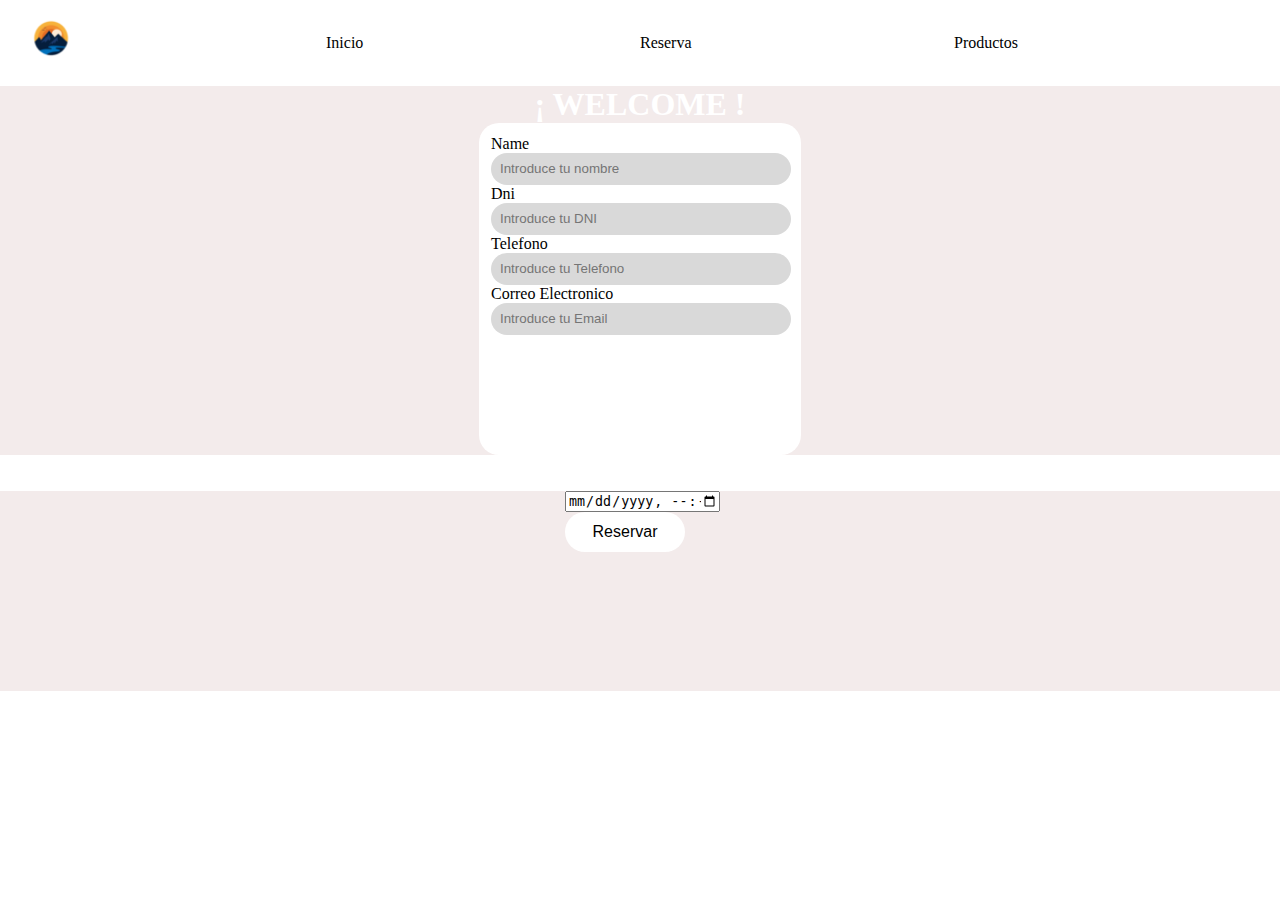
==== consulta.html @ b8b07a46 "cambiado el tipo de input" ====
<!DOCTYPE html>
<html lang="en">
<head>
    <meta charset="UTF-8">
    <meta name="viewport" content="width=device-width, initial-scale=1.0">
    <title>Consulta</title>
    <link rel="stylesheet" href="css/menu.css">
    <link rel="stylesheet" href="css/style.css">
</head>
<body>
    <form action="informacion.html">
        <nav>
            <ul>
                    <li><img src="imgs/logoMontaña.png" alt="Logo" class="logo"></li>
                    <li><a href="index.html">Inicio</a></li>
                    <li><a href="consulta.html">Reserva</a></li>
                    <li><a href="productos.html">Productos</a></li>
            </ul>
        </nav>
    <main>
    <div class="consulta">
        <h1>¡ WELCOME !</h1>
        <div class="fondoC">
            <p>Name</p>
            <input type="text" name="name" placeholder="Introduce tu nombre" required>
            <p>Dni</p>
            <input type="text" name="dni" placeholder="Introduce tu DNI" required>
            <p>Telefono</p>
            <input type="text" name="phone" placeholder="Introduce tu Telefono" required>
            <p>Correo Electronico</p>
            <input type="text" name="email" placeholder="Introduce tu Email" required>
        </div>
        <div class="espacio">
            <br>
            <br>
        </div>
        <div class="reserve">
            <input type="datetime-local" name="Tiempo" required>
            <input type="submit" value="Reservar">
        </div>
            </div>
        </form>
    </main>
</body>
</html>
---- css/menu.css ----
/* Tamaño del Logo */
.logo {
    width: 77px;
    height: auto;
    padding: 0;
    margin: 0;
}
/* Contenedor Nav */
nav {
    position: sticky;
    top: 0px;
    width: 100%;
    padding: 0;
    margin: 0;
    z-index: 1;
    display: flex;
    align-items: center;
}
/* Logo, Inicio ... */
nav ul {
    margin: 0;
    padding: 0;
    list-style: none;
    padding: 12px;
    overflow: hidden;
    /* border: 1px solid yellow; */
    display: flex;
   align-items: center;
}

ul li {
    margin: 0;
    padding: 0;
    display: block;
}

li a {
    padding: 0;
    margin: 0;
    color: black;
    text-decoration: none;
    /* border: 1px solid slateblue; */
}

ul li a:hover {
    padding: 0 15px;
    background-color: lightgray;
}
---- css/style.css ----
*{
    width: 100%;
    margin:  0;
}
.fondo{
    font-size:19px;
    color: white;
    margin: 0;

    position: relative;
    height: 250px;
    
}
#fondoImagen{
    z-index: -1;
    position: absolute;
    border: 1px solid purple;
    top: 0;
    opacity: 50%;
    border-radius: 0 0 15px 15px;
    
}
#backInicio{
    display: flex;
    flex-direction: column;
    align-items: center;
    justify-content: center;
    text-align: center;
    position: relative;
}
.informacion{
    padding: 5%;
    display: flex;
    margin: 3%;
    background-color: #F3EBEB;
    border-radius: 15px;
    flex-direction: column;
    justify-content: center;
    text-align: center;
    width: auto;
    height: auto;
}
.contenido>p{
    font-size: larger;
    text-align: center;
}
.informacion>p{
    padding-top: 10px;
}
.novedades.informacion{
    object-fit: fill;
}

@media only screen and (min-width: 360px) and (max-width: 932px) {}








/* CONSULTA STYLE */
.consulta input[type=text]{
    width: 296px;
    height: 30px;
    border: transparent;
    background-color: #D9D9D9;
    border-radius: 30px;
}

.consulta input::placeholder {
    padding-left: 7px;
}

.consulta h1 {
    color: white;
    text-align: center;
}

.consulta {
    background-color: #F3EBEB;
}
.consulta input[type=date]{
    margin-top: 20px;
    margin-bottom: 20px;
}
.reserve {
    width: 150px;
    border-radius: 20px;
    height: 200px;
}

.consulta .fondoC {
    padding-left: 12px;
    padding-top: 12px;
    background-color: #FFF;
    border-radius: 20px;
    margin: 0 auto;
    width: 310px;
    height: 320px ;
}

.consulta .espacio {
    background-color: white;
}

 input[type="submit"] {
    border: none;
    background-color: #FFF;
    color: black;
    width: 120px;
    height: 40px;
    border-radius: 20px;
    font-size: 16px;
    padding: 1px 6px;
}

 input[type="submit"]:hover {
    background-color: #ebe7e7;
}

.consulta input[type = "date"]{
    display: block; /* Para que no se junte con el boton */
    width: 120px;
    font-size: 16px;
}

.reserve{
   background-color: 1px solid slateblue;
   margin: 0 auto;
}
/* Informancion Style */

.informancion{
    background-color: #F3EBEB;
}
.informancion article {
    /* border: 1px solid slateblue; */
    display: grid;
    grid-template-columns: 3;
    gap: 10px;
}

.patin {
    background-color: white;
    border-radius: 20px;
    padding: 12px;
    width: 213px;
    height: 213px;
    grid-column: 1 / 2;
}

.bluetooth{
    background-color: white;
    height: 66px;
    width: 126px;
    border-radius: 7px;
    grid-column: 2/4;
}
.bluetooth p {
    display: inline;
    font-size: 16px;
    font-weight: bold;
}
.bluetoothIcon {
    width: 47px;
    height: auto;
}

.bateria{
    background-color: white;
    border-radius: 7px;
    width: 116px;
    height: 66px;
    /* border: 1px solid saddlebrown; */
    grid-column: 2 / 5;
    display: inline;
}


.bateryIcon{
    width: 50px;
    height: 50px;
    transform: rotate(90deg);
}

.bateria p {
    display: inline;
    font-size: 23px;
    font-weight: bold;
}

.candado{
    width: 45px;
    height: 45px;
}

.candadoF{
    background-color: #3892FD;
    width: 78px;
    height: 58px;
    border-radius: 7px;
    /* border: 1px solid rgb(202, 27, 150); */
    grid-column: 2/ 4;
    display: inline;
}

.informancion > p {
    font-size: 20px;
    font-weight: bold;
    display: inline;
    padding-right: 40px;
}

.mapa{
    margin: 8px 12px;
    width: 90%;
    height: 150px;
    border-radius: 20px;
    border: 0;
}

.informancion  input[type="submit"] {
    margin: 0 35%;
}
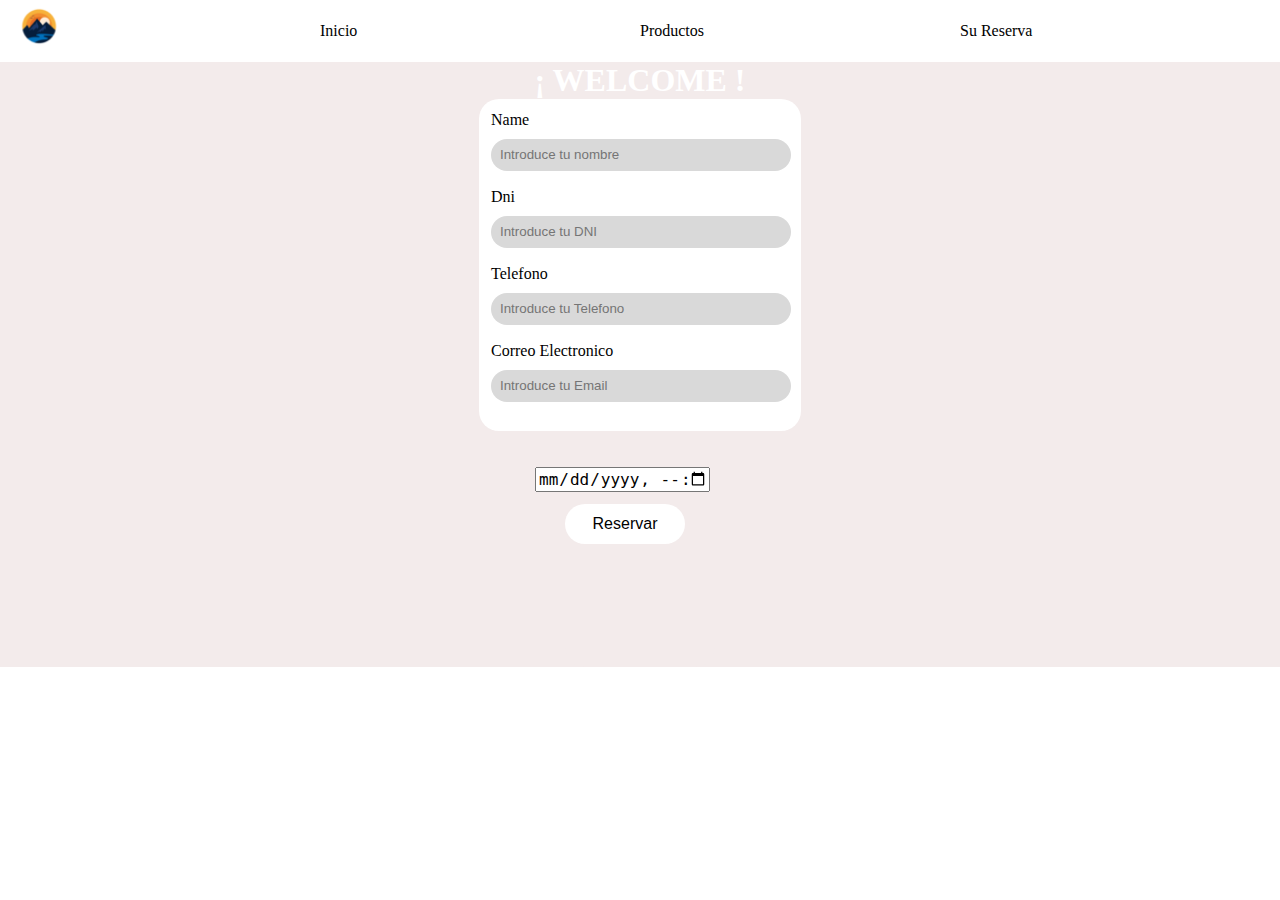
==== commit 96c87839: "Merge branch 'main' of https://github.com/UnaiLegarrea/UnaiLegarrea.github.io" ====
--- a/consulta.html
+++ b/consulta.html
@@ -11,10 +11,10 @@
     <form action="informacion.html">
         <nav>
             <ul>
-                    <li><img src="imgs/logoMontaña.png" alt="Logo" class="logo"></li>
-                    <li><a href="index.html">Inicio</a></li>
-                    <li><a href="consulta.html">Reserva</a></li>
-                    <li><a href="productos.html">Productos</a></li>
+                <li><img src="imgs/logoMontaña.png" alt="Logo" class="logo"></li>
+                <li><a href="index.html">Inicio</a></li>
+                <li><a href="productos.html">Productos</a></li>
+                <li><a href="informacion.html">Su Reserva</a></li>
             </ul>
         </nav>
     <main>
--- a/css/menu.css
+++ b/css/menu.css
@@ -46,4 +46,10 @@
     padding: 0 15px;
     background-color: lightgray;
 }
-
+/* Posicion del menu */
+nav ul {
+    padding: 0;
+    position: sticky;
+    top: 0;
+    background-color: rgba(255, 255, 255, 0.678);
+}
--- a/css/style.css
+++ b/css/style.css
@@ -1,27 +1,25 @@
 
-    *{
+*{
     width: 100%;
     margin:  0;
 }
 .fondo{
-    font-size:19px;
     color: white;
     margin: 0;
-
-    position: relative;
-    height: 250px;
+    position: relative;
+    height: 70vw
     
 }
 #fondoImagen{
     z-index: -1;
     position: absolute;
-    border: 1px solid purple;
     top: 0;
     opacity: 50%;
     border-radius: 0 0 15px 15px;
     
 }
 #backInicio{
+    font-size: 7vw;
     display: flex;
     flex-direction: column;
     align-items: center;
@@ -41,18 +39,31 @@
     width: auto;
     height: auto;
 }
+.informacion>img{
+    width: 75%;
+    margin: auto;
+}
+.novedades>p{
+    font-size: 6vw;
+    text-align: center;
+}
 .contenido>p{
-    font-size: larger;
+    font-size: 6vw;
     text-align: center;
 }
 .informacion>p{
     padding-top: 10px;
-}
-.novedades.informacion{
-    object-fit: fill;
-}
-
-@media only screen and (min-width: 360px) and (max-width: 932px) {}
+    font-size: 4vw;
+    display: inline;
+    padding-right: 40px;
+}
+h2{
+    font-size: 6vw;
+}
+
+@media only screen and (min-width: 600px) {
+
+}
 
 
 
@@ -68,6 +79,7 @@
     border: transparent;
     background-color: #D9D9D9;
     border-radius: 30px;
+    margin: 10px 0 17px 0;
 }
 
 .consulta input::placeholder {
@@ -100,10 +112,6 @@
     margin: 0 auto;
     width: 310px;
     height: 320px ;
-}
-
-.consulta .espacio {
-    background-color: white;
 }
 
  input[type="submit"] {
@@ -121,19 +129,24 @@
     background-color: #ebe7e7;
 }
 
-.consulta input[type = "date"]{
+.consulta input[type="datetime-local"]{
     display: block; /* Para que no se junte con el boton */
-    width: 120px;
+    margin-left: -30px;
+    margin-bottom: 12px;
+    width: 170px;
     font-size: 16px;
 }
 
 .reserve{
-   background-color: 1px solid slateblue;
-   margin: 0 auto;
+    background-color: #F3EBEB;
+    margin: 0 auto;
 }
 /* Informancion Style */
 
-.informancion{
+.consulta{
+    background-color: #F3EBEB;
+}
+.informancion {
     background-color: #F3EBEB;
 }
 .informancion article {
@@ -147,26 +160,34 @@
     background-color: white;
     border-radius: 20px;
     padding: 12px;
-    width: 213px;
-    height: 213px;
+    width: 150px;
+    height: 150px;
+    margin: 12px;
     grid-column: 1 / 2;
 }
 
 .bluetooth{
+    margin-top: 12px;
     background-color: white;
     height: 66px;
     width: 126px;
     border-radius: 7px;
     grid-column: 2/4;
+    /* border: 1px solid green; */
 }
 .bluetooth p {
     display: inline;
     font-size: 16px;
     font-weight: bold;
+    position: relative;
+    top: 10px;
+    left: -3px;
 }
 .bluetoothIcon {
     width: 47px;
     height: auto;
+    position: relative;
+    top: 18px;
 }
 
 .bateria{
@@ -175,18 +196,23 @@
     width: 116px;
     height: 66px;
     /* border: 1px solid saddlebrown; */
-    grid-column: 2 / 5;
+    margin-top: -120px;
+    grid-column: 2 / 4;
     display: inline;
 }
 
 
 .bateryIcon{
+    margin-top: 12px;
     width: 50px;
     height: 50px;
     transform: rotate(90deg);
 }
 
 .bateria p {
+    margin-left: 12px;
+    position: relative;
+    bottom: 16px;
     display: inline;
     font-size: 23px;
     font-weight: bold;
@@ -195,10 +221,15 @@
 .candado{
     width: 45px;
     height: 45px;
+    margin-left: 14px;
+    margin-top: 7px;
 }
 
 .candadoF{
+    position: relative;
+    left: 30px;
     background-color: #3892FD;
+    margin-top: -50px;
     width: 78px;
     height: 58px;
     border-radius: 7px;
@@ -207,12 +238,6 @@
     display: inline;
 }
 
-.informancion > p {
-    font-size: 20px;
-    font-weight: bold;
-    display: inline;
-    padding-right: 40px;
-}
 
 .mapa{
     margin: 8px 12px;
